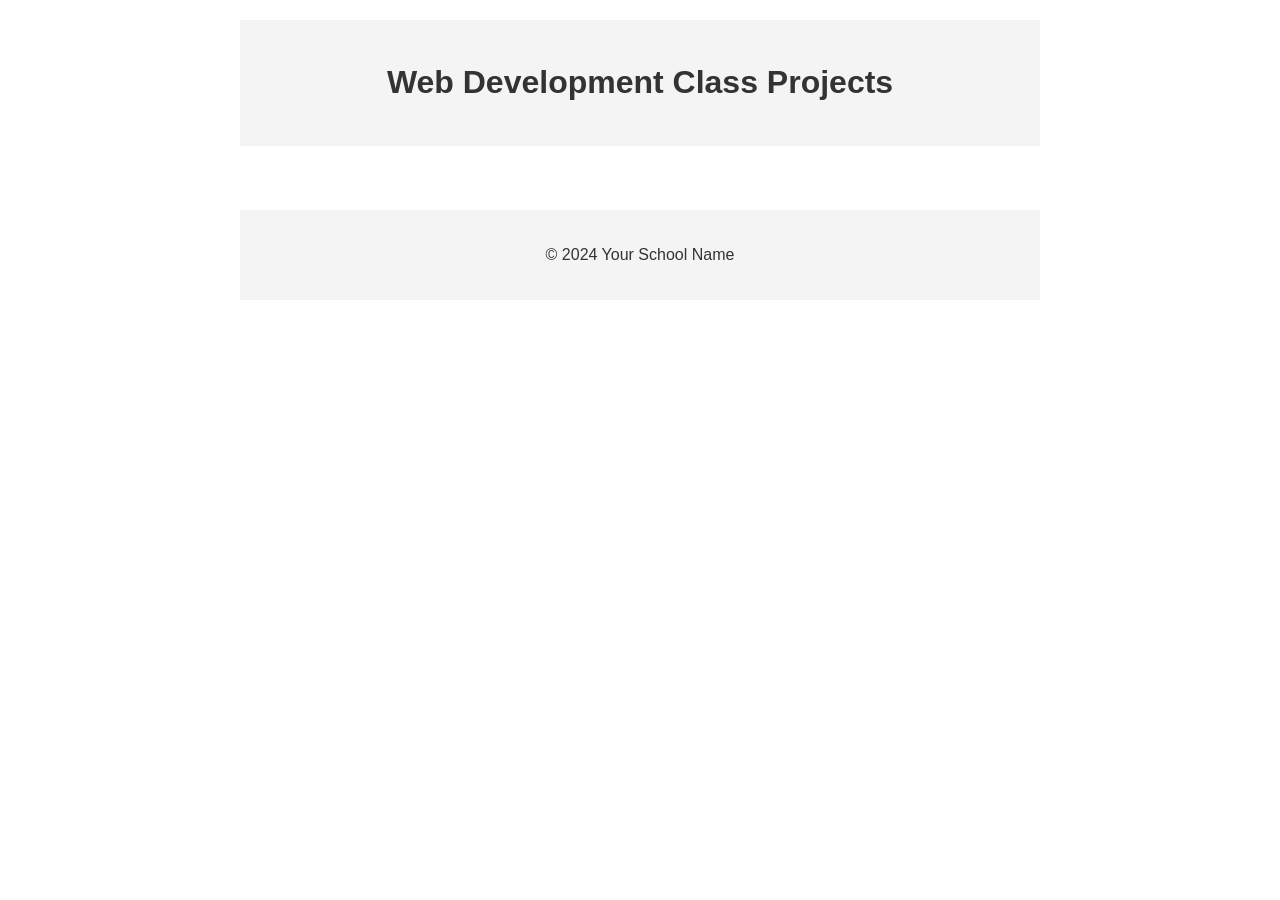
==== index.html @ 040d0d8e "initial commit" ====
<!DOCTYPE html>
<html lang="en">
<head>
    <meta charset="UTF-8">
    <meta name="viewport" content="width=device-width, initial-scale=1.0">
    <title>Web Development Class Projects</title>
    <link rel="stylesheet" href="css/style.css">
</head>
<body>
    <header>
        <h1>Web Development Class Projects</h1>
    </header>
    <main>
        <div id="student-list">
            <!-- Student links will be dynamically inserted here -->
        </div>
    </main>
    <footer>
        <p>&copy; 2024 Your School Name</p>
    </footer>
    <script src="js/main.js"></script>
</body>
</html>
---- css/style.css ----
body {
    font-family: Arial, sans-serif;
    line-height: 1.6;
    color: #333;
    max-width: 800px;
    margin: 0 auto;
    padding: 20px;
}

header {
    background-color: #f4f4f4;
    padding: 1rem;
    text-align: center;
}

h1 {
    color: #333;
}

#student-list {
    display: grid;
    grid-template-columns: repeat(auto-fill, minmax(200px, 1fr));
    gap: 1rem;
    padding: 1rem;
}

.student-card {
    background-color: #f9f9f9;
    border: 1px solid #ddd;
    border-radius: 4px;
    padding: 1rem;
    text-align: center;
}

.student-card a {
    color: #0066cc;
    text-decoration: none;
}

.student-card a:hover {
    text-decoration: underline;
}

footer {
    text-align: center;
    margin-top: 2rem;
    padding: 1rem;
    background-color: #f4f4f4;
}
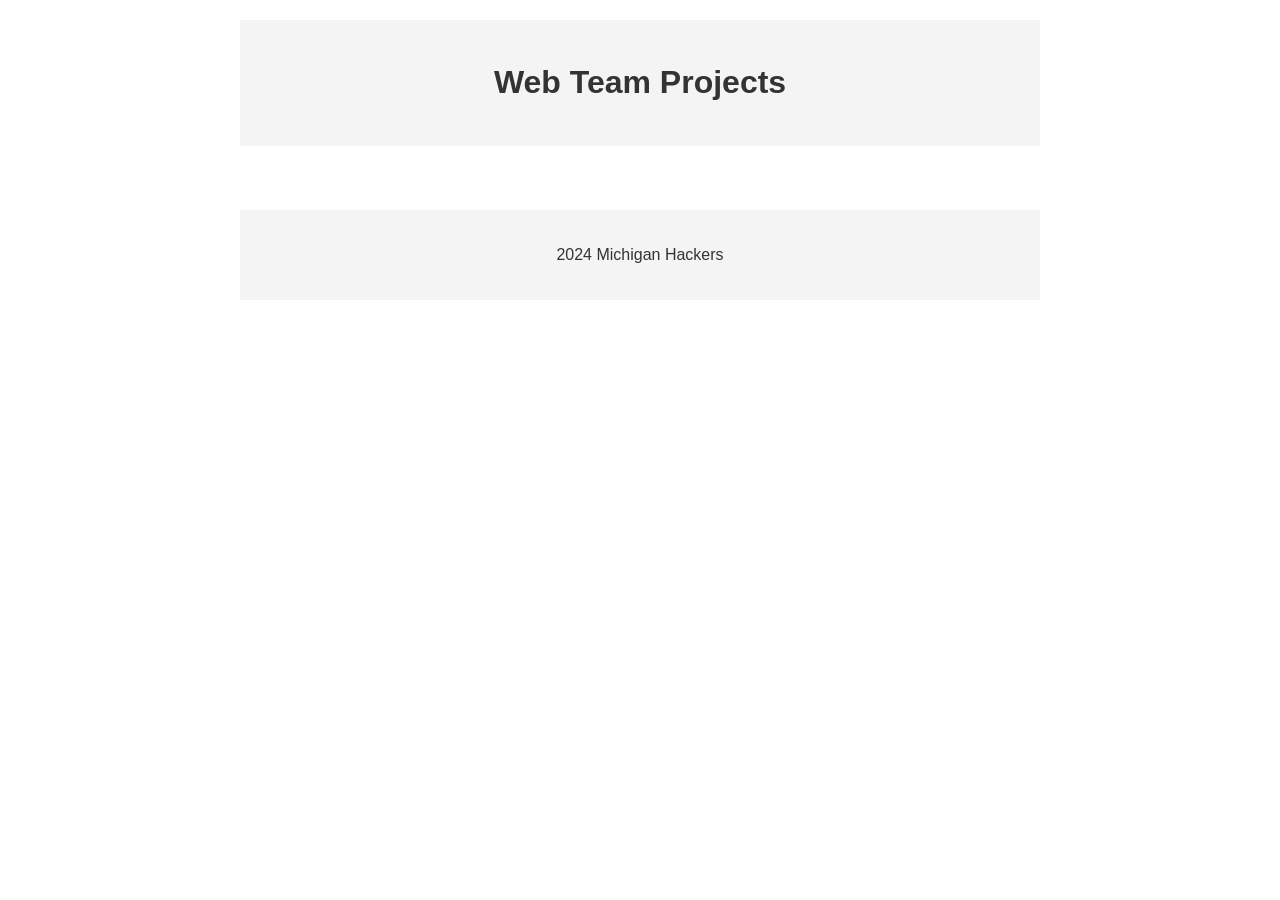
==== commit 5c8f5bcb: "test site" ====
--- a/index.html
+++ b/index.html
@@ -8,7 +8,7 @@
 </head>
 <body>
     <header>
-        <h1>Web Development Class Projects</h1>
+        <h1>Web Team Projects</h1>
     </header>
     <main>
         <div id="student-list">
@@ -16,7 +16,7 @@
         </div>
     </main>
     <footer>
-        <p>&copy; 2024 Your School Name</p>
+        <p>2024 Michigan Hackers</p>
     </footer>
     <script src="js/main.js"></script>
 </body>
